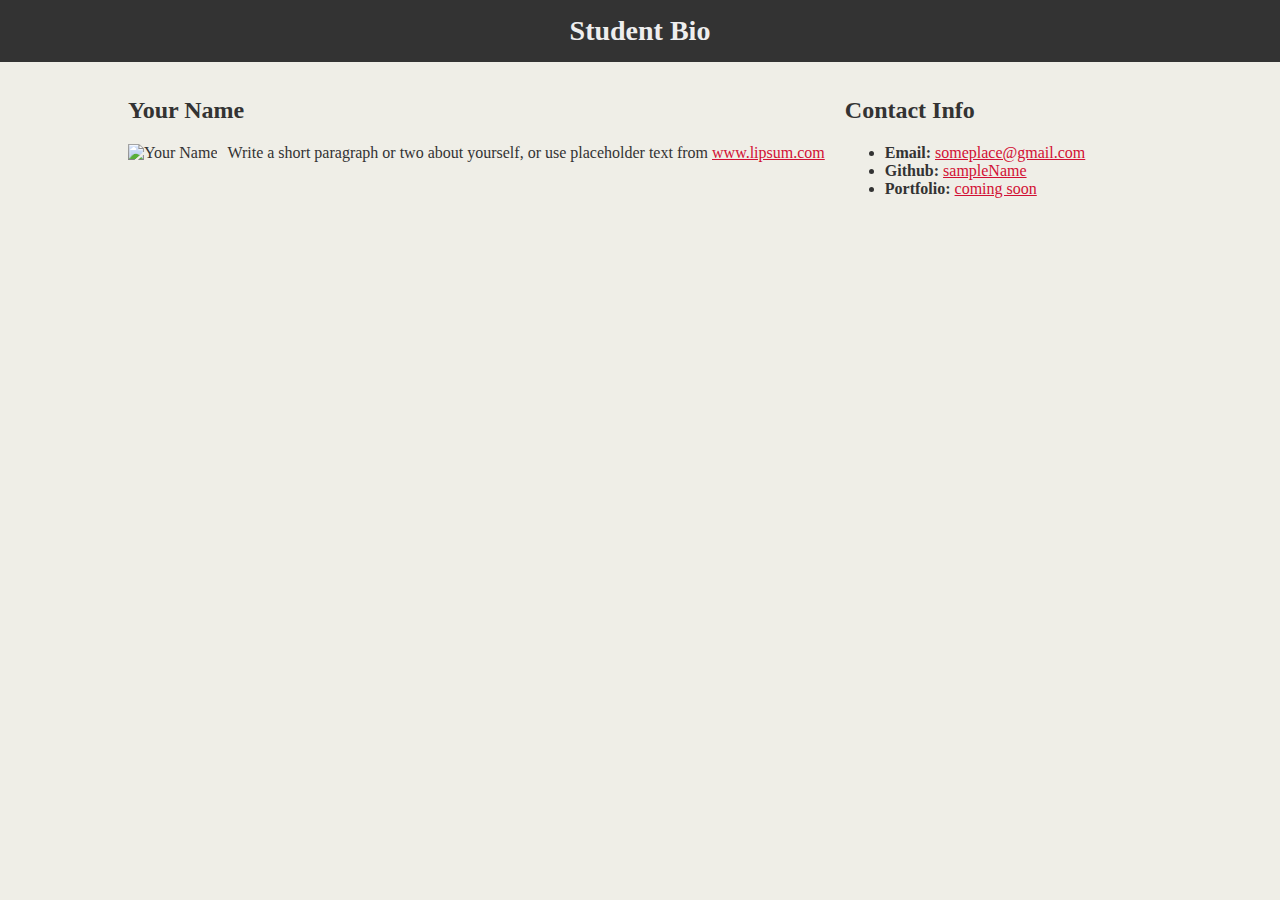
==== index.html @ 5fac9860 "add initial page" ====
<!DOCTYPE html>
<html lang="en-us">

<head>
  <meta charset="UTF-8">
  <title>CSS Stylesheets with Relative Paths</title>

  <style>
    body{
      background-color: #efeee7;
      font-family: Georgia, 'Times New Roman', Times, serif;
      color: #333333;
      padding: 0;
      margin: 0;
    }
   
    header{
      background-color: #333333;
    }
    h1{
      margin-bottom: 15px;
      margin-top: 0;
      font-size: 28px;
      color: #eee; 
      text-align: center;
      padding: 15px;
    }

    .container{
      width: 1024px;
      margin: 0 auto;
    }

    .bio, .contact-info, .pic{
      float: left;
    }

    .bio{
      width: 70%;
    }

    .contact-info{
      width: 30%;
    }

    .pic{
      padding-right: 10px;
    }

    .redFont{
      color: #d21034;
    }


  
  </style>
</head>

<body>
  <header>
    <h1>Student Bio</h1>
  </header>

  <div class="container">

    <section class="bio">

      <h2>Your Name</h2>

      <img class="pic" src="https://placehold.it/200x200" alt="Your Name">

      <p>Write a short paragraph or two about yourself, or use placeholder text from <a class="redFont" href="http://www.lipsum.com/">www.lipsum.com</a></p>
    </section>

    <section class="contact-info">
      <h2>Contact Info</h2>
      <ul>
        <li><strong>Email:</strong> <a class="redFont" href="#">someplace@gmail.com</a></li>
        <li><strong>Github:</strong> <a class="redFont" href="#">sampleName</a></li>
        <li><strong>Portfolio:</strong> <a class="redFont" href="#">coming soon</a></li>
      </ul>
    </section>
  </div>

</body>

</html>
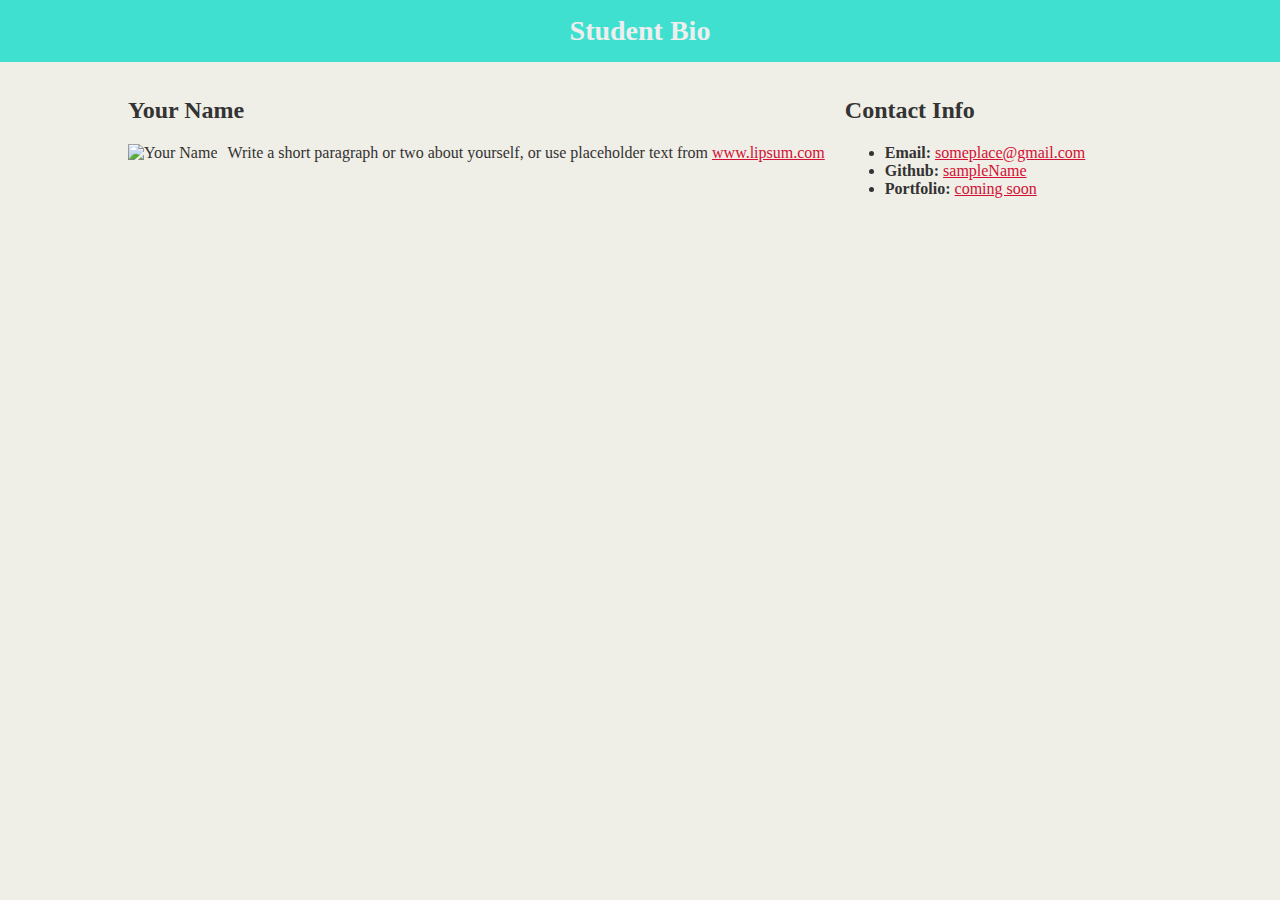
==== commit 19960815: "edit initial page" ====
--- a/index.html
+++ b/index.html
@@ -15,7 +15,7 @@
     }
    
     header{
-      background-color: #333333;
+      background-color: turquoise;
     }
     h1{
       margin-bottom: 15px;
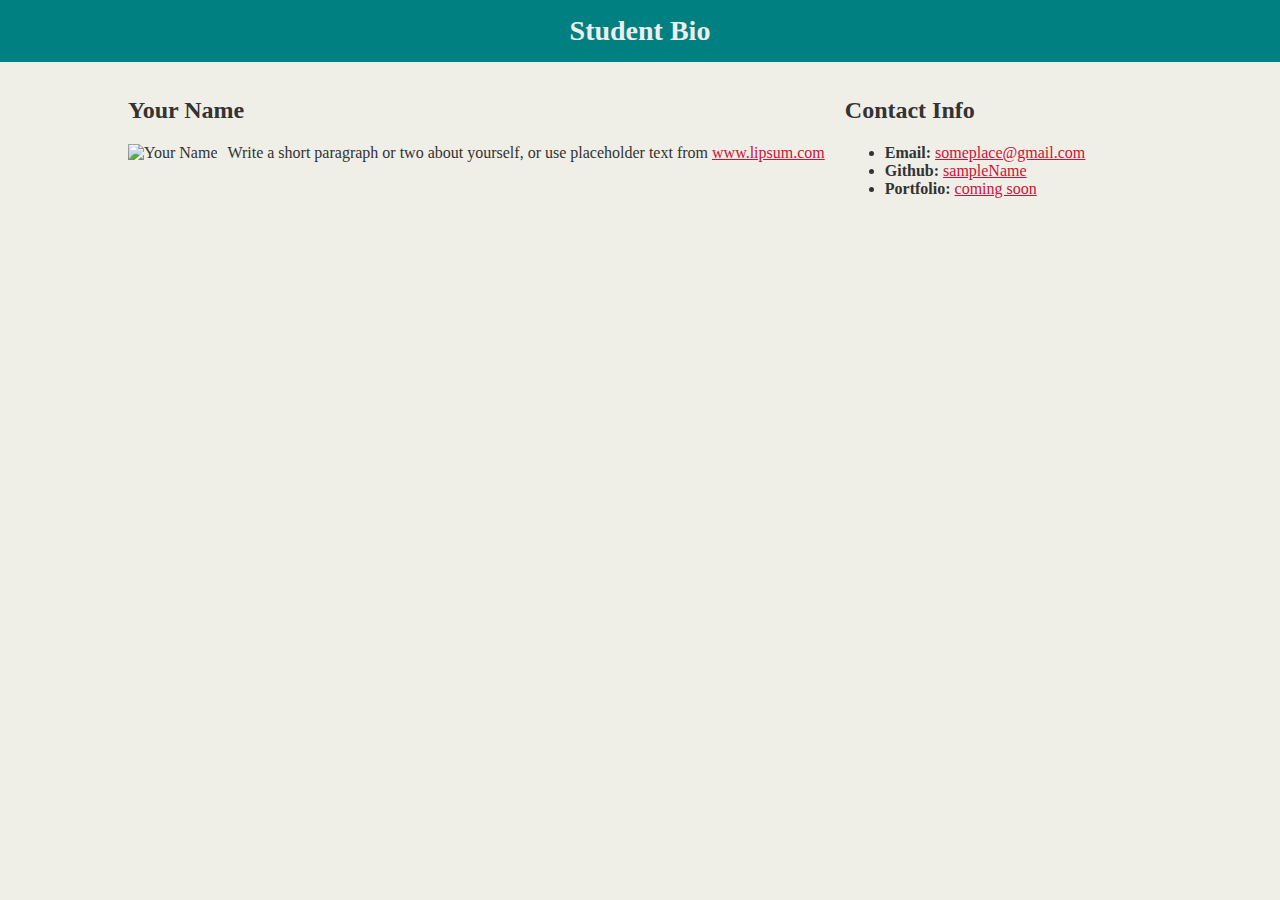
==== commit d362289f: "edit initial page 2" ====
--- a/index.html
+++ b/index.html
@@ -15,8 +15,9 @@
     }
    
     header{
-      background-color: turquoise;
+      background-color: teal;
     }
+    
     h1{
       margin-bottom: 15px;
       margin-top: 0;
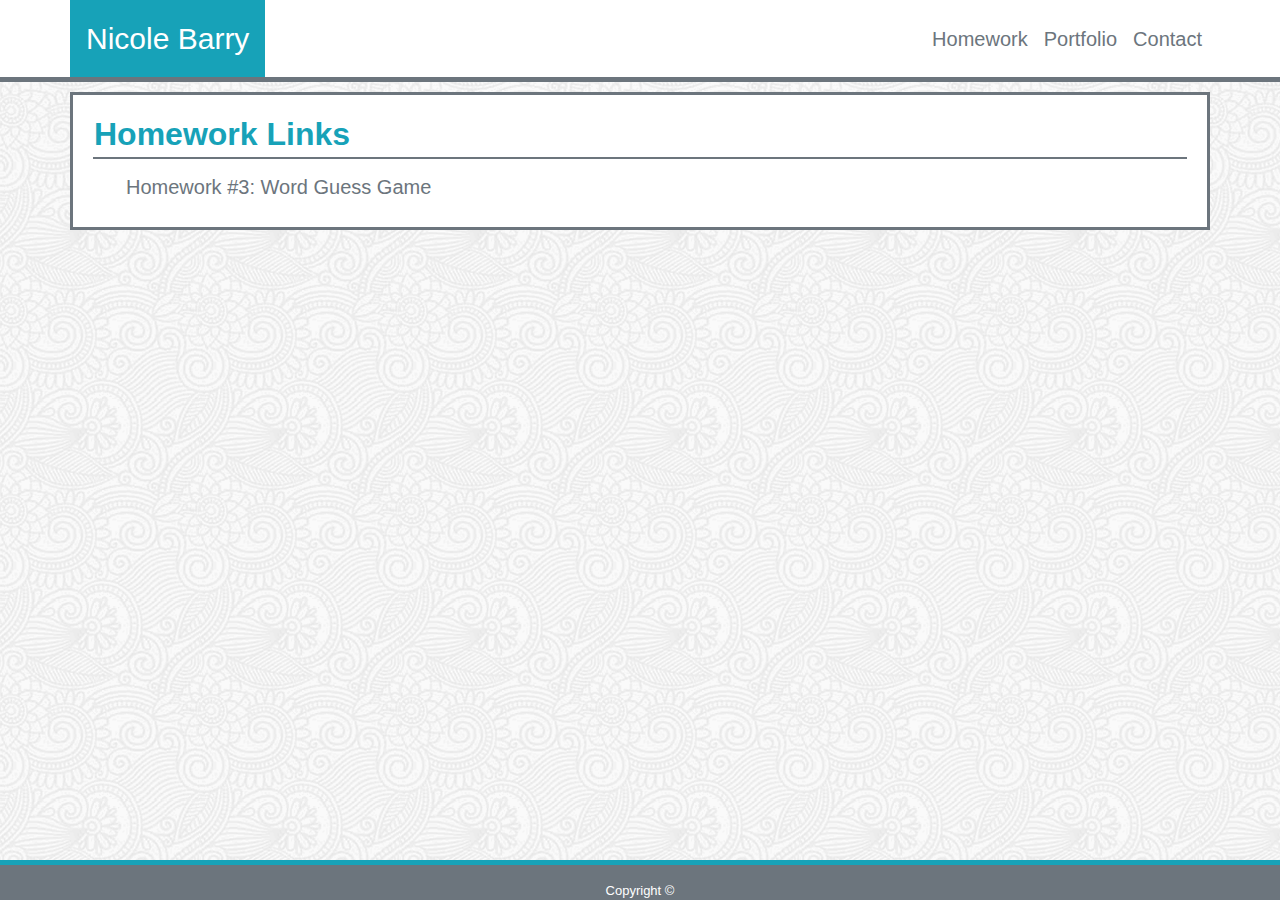
==== commit 6eabb904: "change about me to homework link page and add link to homework 3" ====
--- a/index.html
+++ b/index.html
@@ -1,87 +1,99 @@
 <!DOCTYPE html>
-<html lang="en-us">
+<html class="h-100" lang="en">
 
 <head>
-  <meta charset="UTF-8">
-  <title>CSS Stylesheets with Relative Paths</title>
+    <meta charset="UTF-8">
+    <meta name="viewport" content="width=device-width, initial-scale=1">
+    <link rel="stylesheet" href="https://maxcdn.bootstrapcdn.com/bootstrap/4.0.0/css/bootstrap.min.css">
+    <link rel="stylesheet" type="text/css" href="css/style.css">
 
-  <style>
-    body{
-      background-color: #efeee7;
-      font-family: Georgia, 'Times New Roman', Times, serif;
-      color: #333333;
-      padding: 0;
-      margin: 0;
-    }
-   
-    header{
-      background-color: teal;
-    }
-    
-    h1{
-      margin-bottom: 15px;
-      margin-top: 0;
-      font-size: 28px;
-      color: #eee; 
-      text-align: center;
-      padding: 15px;
-    }
+    <title>Homework Links</title>
 
-    .container{
-      width: 1024px;
-      margin: 0 auto;
-    }
+</head>
 
-    .bio, .contact-info, .pic{
-      float: left;
-    }
+<body class="h-100 m-0 p-0">
 
-    .bio{
-      width: 70%;
-    }
+    <!-- Start Nav -->
+    <div class="sticky-top bg-white border-secondary" id="header">
+        <div class="container p-0">
+            <nav class="navbar navbar-expand-lg p-0 m-0">
+                <span class="navbar-brand bg-info text-white p-3 m-0 h1 border-secondary">Nicole Barry</span>
+                <button class="navbar-toggler navbar-light" type="button" data-toggle="collapse" data-target="#navbarSupportedContent" aria-controls="navbarSupportedContent"
+                    aria-expanded="false" aria-label="Toggle navigation">
+                    <span class="navbar-toggler-icon"></span>
+                </button>
+                <div class="collapse navbar-collapse justify-content-end" id="navbarSupportedContent">
+                    <ul class="nav navbar-nav">
+                        <li class="nav-item">
+                            <a class="nav-link text-secondary" href="index.html">Homework</a>
+                        </li>
+                        <li class="nav-item">
+                            <a class="nav-link text-secondary" href="portfolio.html">Portfolio</a>
+                        </li>
+                        <li class="nav-item">
+                            <a class="nav-link text-secondary" href="contact.html">Contact</a>
+                        </li>
+                    </ul>
+                </div>
+            </nav>
+        </div>
+    </div>
 
-    .contact-info{
-      width: 30%;
-    }
-
-    .pic{
-      padding-right: 10px;
-    }
-
-    .redFont{
-      color: #d21034;
-    }
+    <!-- Homework Links -->
+    <div class="content">
+        <div class="container bg-white border-secondary" id="content-container">
+            <div class="row pr-5 pl-3">
+                <h2 class="mb-0 font-weight-bold text-info">Homework Links</h2>
+            </div>
+            <hr class="mt-1 border-secondary"  id="hr">
+            <div class="row pr-5 pl-5">
+                <h5 class="text-secondary">Homework #3: <a class="text-secondary" href="http://nmbarry15.github.io/Word-Guess-Game" target="_blank">Word Guess Game</a></h5>
+            </div>
+        </div>
+    </div>
 
 
-  
-  </style>
-</head>
+    <!-- Content -->
+    <!-- <div class="content">
+        <div class="container bg-white border-secondary" id="content-container">
+            <div class="row pr-5 pl-3">
+                <h2 class="mb-0 font-weight-bold text-info">About Me</h2>
+            </div>
+            <hr class="mt-1 border-secondary"  id="hr">
+            <div class="row pr-5 pl-5">
+                <div class="info">
+                    <img src="images/profile-pic.jpg" class=" rounded img-responsive float-left m-2 mr-3" alt="Nicole Barry">
 
-<body>
-  <header>
-    <h1>Student Bio</h1>
-  </header>
+                    <p class="p-2 text-secondary">My name is Nicole Barry. I am originally from Rochester, NY and moved to Charlotte, NC three years
+                        ago. I went to college at St. John Fisher College in Rochester and earned a bachelor's degree in
+                        adolescent inslusive education and math. I decided I wanted to be a teacher in 5th grade. I love
+                        learning math, so I put the two together.
+                    </p>
 
-  <div class="container">
+                    <p class="p-2 text-secondary">When I moved to Charlotte, I became a high school math teacher and swim coach. I enjoyed teaching
+                        students and helping them understand math in a way they did not before. Recently, I decided I wanted
+                        to pursue another passion of mine in software/web development. I am excited for this journey to learn
+                        more about web and software development.
+                    </p>
+                </div>
+            </div>
+        </div>
+    </div> -->
 
-    <section class="bio">
+    <!-- Footer -->
+    <div class="container-fluid p-0 text-center border-info bg-secondary text-white" id="footer">
+        <p></p>
+        Copyright &copy;
+    </div>
 
-      <h2>Your Name</h2>
 
-      <img class="pic" src="https://placehold.it/200x200" alt="Your Name">
+    <!-- jQuery CDN -->
+    <script src="https://ajax.googleapis.com/ajax/libs/jquery/1.11.3/jquery.min.js"></script>
 
-      <p>Write a short paragraph or two about yourself, or use placeholder text from <a class="redFont" href="http://www.lipsum.com/">www.lipsum.com</a></p>
-    </section>
+    <script src="https://cdnjs.cloudflare.com/ajax/libs/popper.js/1.14.3/umd/popper.min.js"></script>
 
-    <section class="contact-info">
-      <h2>Contact Info</h2>
-      <ul>
-        <li><strong>Email:</strong> <a class="redFont" href="#">someplace@gmail.com</a></li>
-        <li><strong>Github:</strong> <a class="redFont" href="#">sampleName</a></li>
-        <li><strong>Portfolio:</strong> <a class="redFont" href="#">coming soon</a></li>
-      </ul>
-    </section>
-  </div>
+    <!-- Bootstrap JavaScript CDN -->
+    <script src="https://maxcdn.bootstrapcdn.com/bootstrap/4.0.0/js/bootstrap.min.js"></script>
 
 </body>
 
--- a/css/style.css
+++ b/css/style.css
@@ -0,0 +1,52 @@
+body {
+    background-image: url("../images/full-bloom.png");
+    background-repeat: repeat;
+    display: flex;
+    flex-direction: column;
+}
+
+#header {
+    border-bottom: solid 5px;
+}
+
+.navbar-brand {
+    font-size: 30px;
+}
+
+.nav-link {
+    font-size: 20px;
+}
+
+.nav-link:hover {
+    text-decoration: underline;
+}
+
+.custom-toggler {
+    color: #cccccc;
+}
+
+.content{
+    flex: 1 0 auto;
+}
+
+#content-container {
+    border: solid 3px;
+    margin: 10px auto 10px auto;
+    padding: 20px;
+    font-family: Arial, Helvetica, sans-serif;
+}
+
+#hr{
+    border: 1.5px solid;
+}
+
+#label{
+    bottom: 10px;
+}
+
+#footer {
+    border-top-style: solid;
+    border-top-width: 5px;
+    font-size: small;
+    flex-shrink: 0;
+}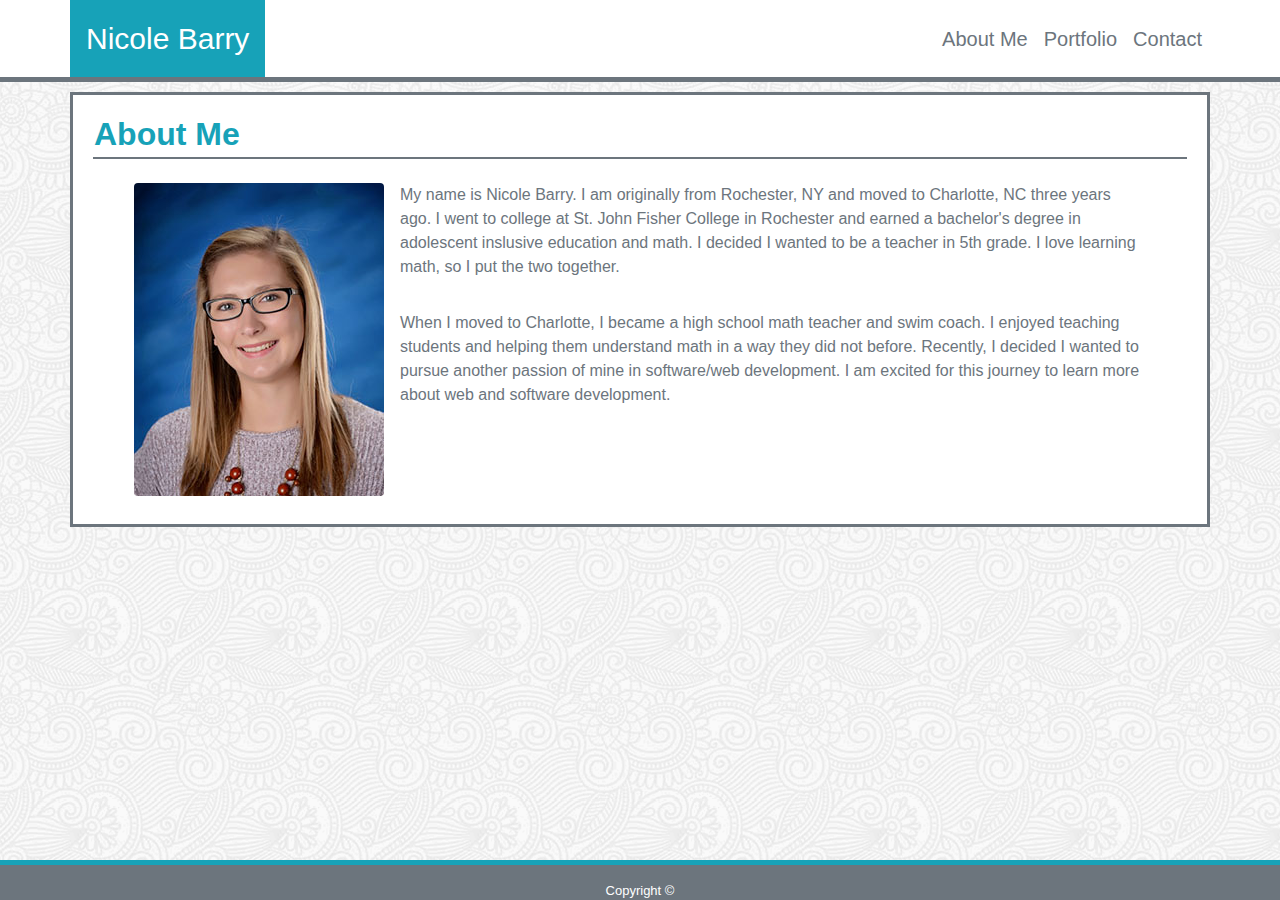
==== commit fb5489aa: "add back about me and word guess game into portfolio" ====
--- a/index.html
+++ b/index.html
@@ -7,7 +7,7 @@
     <link rel="stylesheet" href="https://maxcdn.bootstrapcdn.com/bootstrap/4.0.0/css/bootstrap.min.css">
     <link rel="stylesheet" type="text/css" href="css/style.css">
 
-    <title>Homework Links</title>
+    <title>About Me</title>
 
 </head>
 
@@ -25,7 +25,7 @@
                 <div class="collapse navbar-collapse justify-content-end" id="navbarSupportedContent">
                     <ul class="nav navbar-nav">
                         <li class="nav-item">
-                            <a class="nav-link text-secondary" href="index.html">Homework</a>
+                            <a class="nav-link text-secondary" href="index.html">About Me</a>
                         </li>
                         <li class="nav-item">
                             <a class="nav-link text-secondary" href="portfolio.html">Portfolio</a>
@@ -39,22 +39,9 @@
         </div>
     </div>
 
-    <!-- Homework Links -->
-    <div class="content">
-        <div class="container bg-white border-secondary" id="content-container">
-            <div class="row pr-5 pl-3">
-                <h2 class="mb-0 font-weight-bold text-info">Homework Links</h2>
-            </div>
-            <hr class="mt-1 border-secondary"  id="hr">
-            <div class="row pr-5 pl-5">
-                <h5 class="text-secondary">Homework #3: <a class="text-secondary" href="http://nmbarry15.github.io/Word-Guess-Game" target="_blank">Word Guess Game</a></h5>
-            </div>
-        </div>
-    </div>
-
 
     <!-- Content -->
-    <!-- <div class="content">
+    <div class="content">
         <div class="container bg-white border-secondary" id="content-container">
             <div class="row pr-5 pl-3">
                 <h2 class="mb-0 font-weight-bold text-info">About Me</h2>
@@ -78,7 +65,7 @@
                 </div>
             </div>
         </div>
-    </div> -->
+    </div>
 
     <!-- Footer -->
     <div class="container-fluid p-0 text-center border-info bg-secondary text-white" id="footer">
